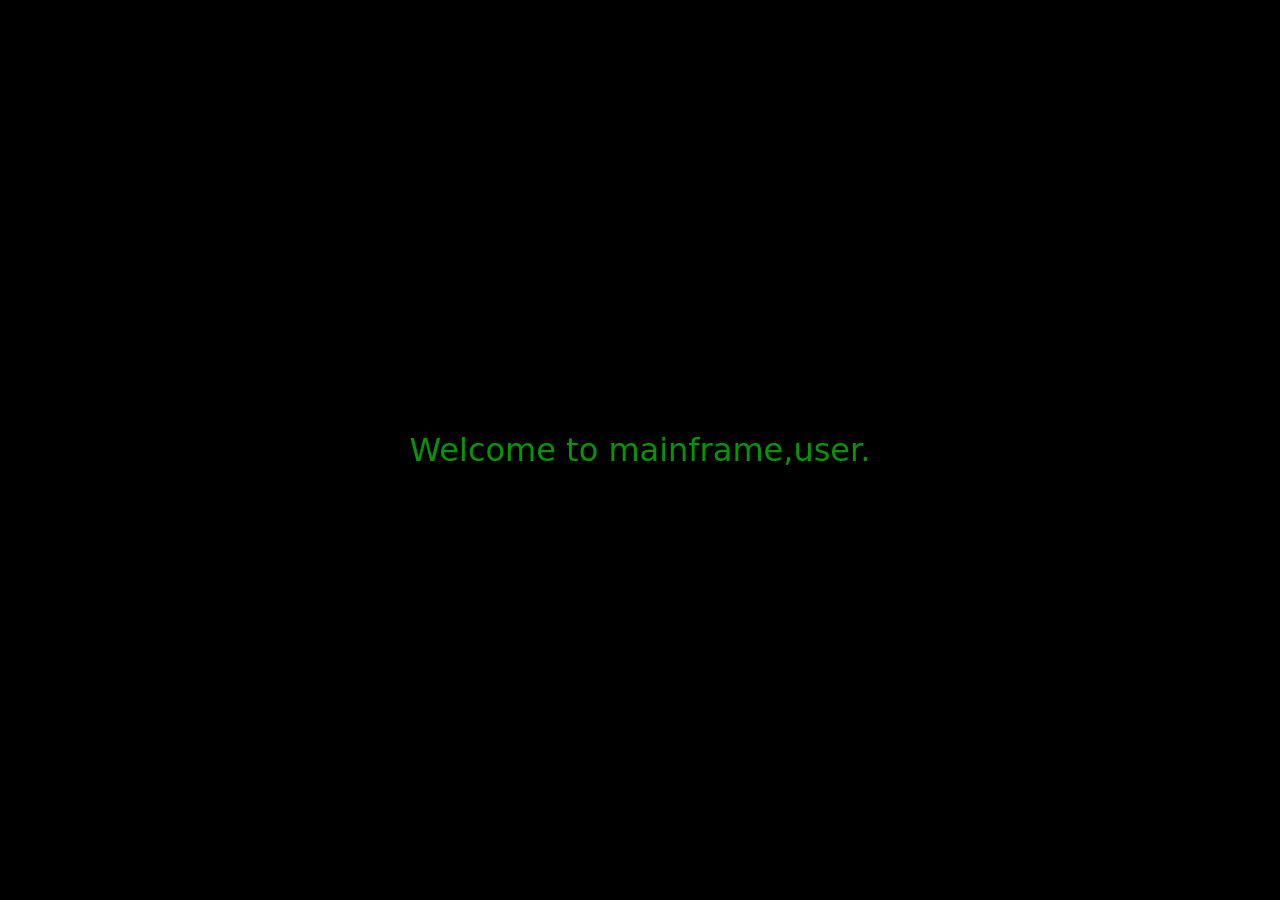
==== Matrix-text/index.html @ 30849b88 "spotlight-effect" ====
<!DOCTYPE html>
<html lang="en">

<head>
  <meta charset="UTF-8">
  <meta name="viewport" content="width=device-width, initial-scale=1.0">
  <title>Matrix-text</title>
  <link rel="stylesheet" href="style.css">
</head>

<body>
  <p>Welcome to mainframe,user.</p>

  <script src="script.js"></script>
</body>

</html>
---- Matrix-text/style.css ----
* {
  margin: 0;
  padding: 0;
  box-sizing: border-box;
}

html,
body {
  height: 100%;
  width: 100%;
  background-color: black;
}

html {
  font-family:
    system-ui,
    -apple-system,
    BlinkMacSystemFont,
    "Segoe UI",
    Roboto,
    Oxygen,
    Ubuntu,
    Cantarell,
    "Open Sans",
    "Helvetica Neue",
    sans-serif;
}
body {
  display: flex;
  justify-content: center;
  align-items: center;
}

p {
  color: rgba(7, 227, 7, 0.662);
  font-size: 2rem;
}
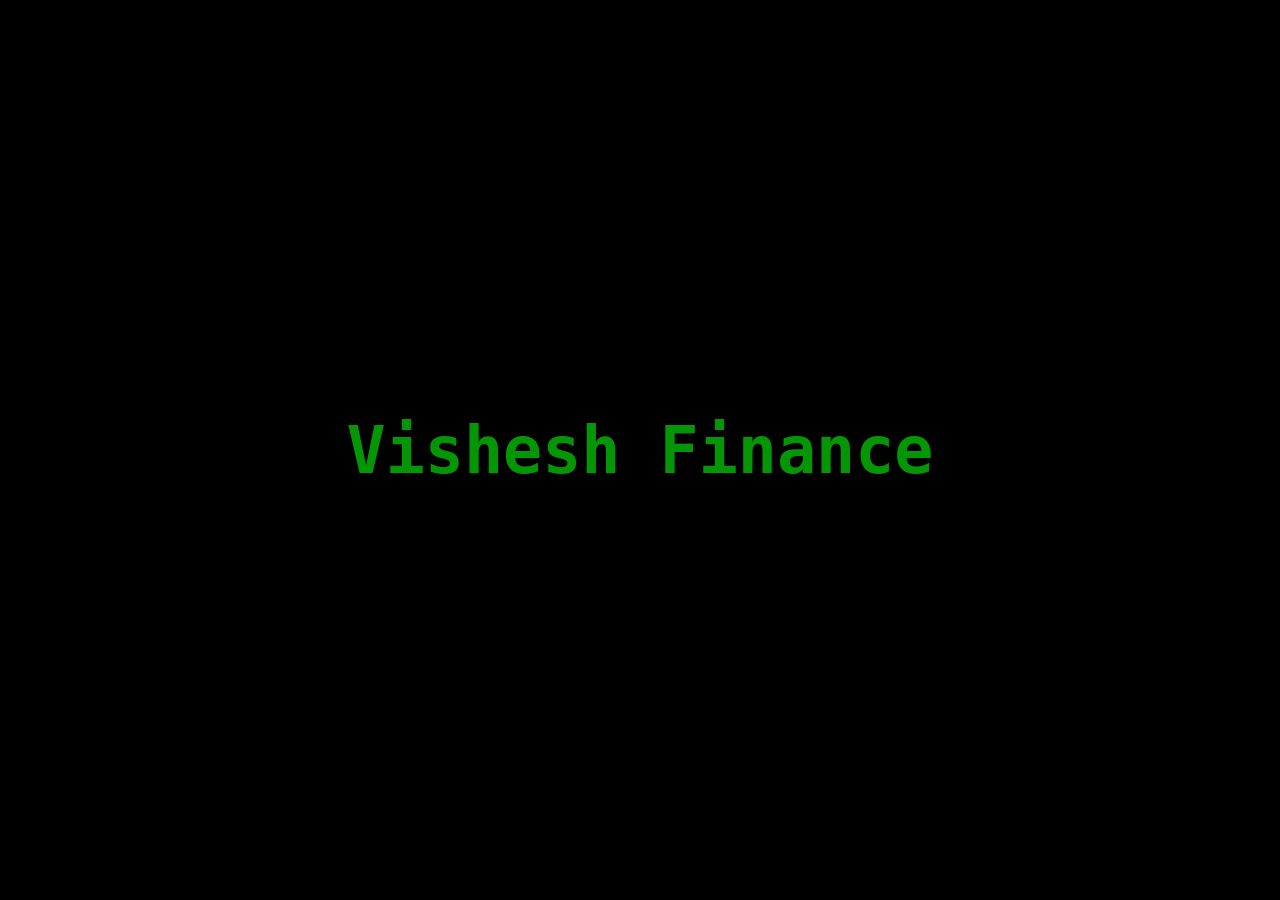
==== commit cb561be0: "matrix-text" ====
--- a/Matrix-text/index.html
+++ b/Matrix-text/index.html
@@ -9,7 +9,7 @@
 </head>
 
 <body>
-  <p>Welcome to mainframe,user.</p>
+  <p>Vishesh Finance</p>
 
   <script src="script.js"></script>
 </body>
--- a/Matrix-text/style.css
+++ b/Matrix-text/style.css
@@ -12,18 +12,7 @@
 }
 
 html {
-  font-family:
-    system-ui,
-    -apple-system,
-    BlinkMacSystemFont,
-    "Segoe UI",
-    Roboto,
-    Oxygen,
-    Ubuntu,
-    Cantarell,
-    "Open Sans",
-    "Helvetica Neue",
-    sans-serif;
+  font-family: monospace;
 }
 body {
   display: flex;
@@ -33,5 +22,6 @@
 
 p {
   color: rgba(7, 227, 7, 0.662);
-  font-size: 2rem;
+  font-size: 5rem;
+  font-weight: 900;
 }
